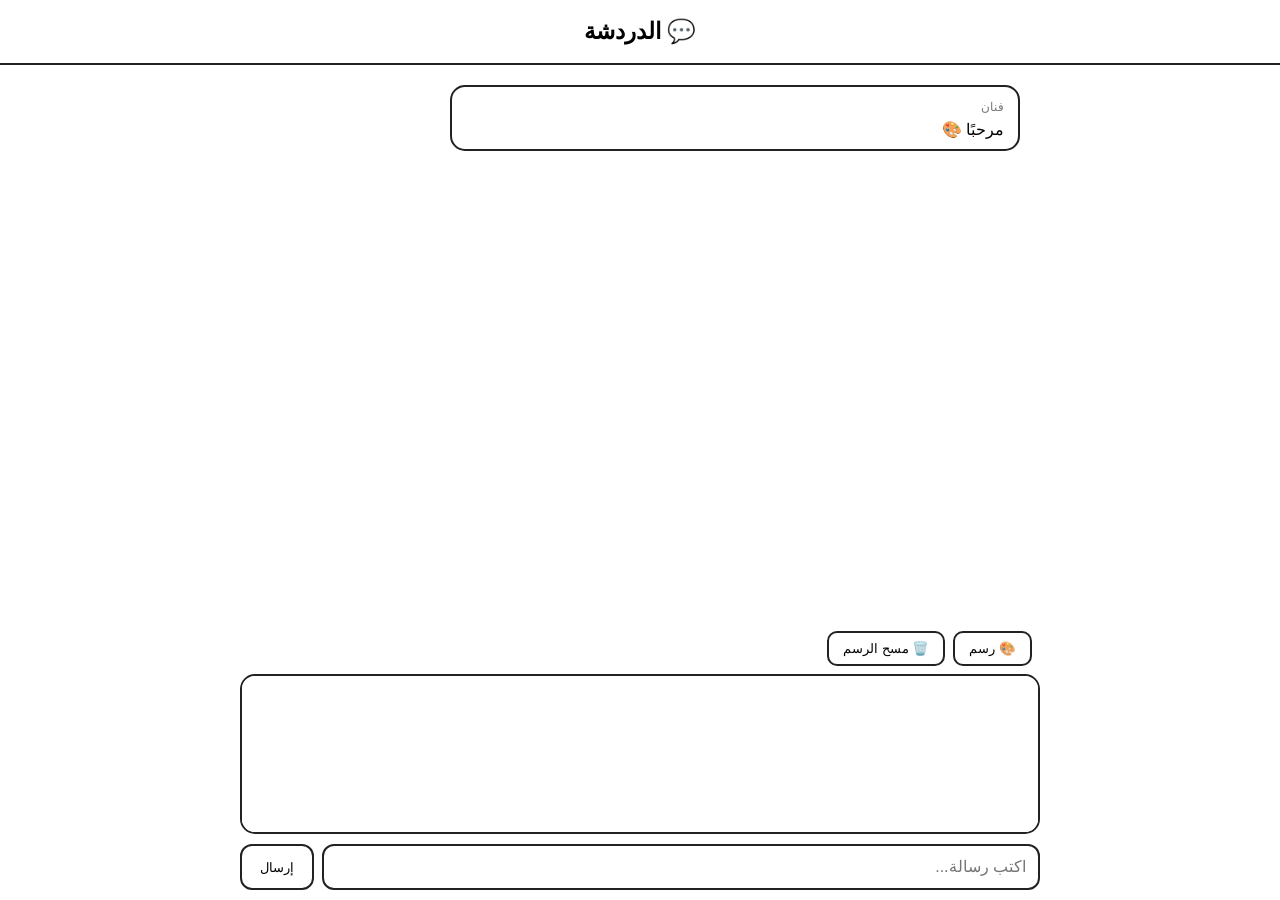
==== chat/chat.html @ 0825c6b5 "Create chat.html" ====
<!DOCTYPE html>
<html lang="ar">
<head>
    <meta charset="UTF-8">
    <meta name="viewport" content="width=device-width, initial-scale=1.0">

    <title>الدردشة - 🌟用钱买快乐🌟</title>

    <link rel="stylesheet" href="chat.css">
</head>

<body>

    <header class="chat-header">
        <h1>💬 الدردشة</h1>
    </header>


    <main class="chat-container">

        <section id="messages" class="messages">

            <div class="message other">
                <span class="message-name">فنان</span>
                <p>مرحبًا 🎨</p>
            </div>

        </section>


        <section class="chat-tools">

            <button id="drawButton" type="button">
                🎨 رسم
            </button>

            <button id="clearDrawing" type="button">
                🗑️ مسح الرسم
            </button>

        </section>


        <section class="drawing-area">

            <canvas id="chatCanvas"></canvas>

        </section>


        <form id="chatForm" class="chat-input">

            <input
                id="messageInput"
                type="text"
                placeholder="اكتب رسالة..."
                autocomplete="off"
            >

            <button type="submit">
                إرسال
            </button>

        </form>

    </main>


    <script src="../functions.js"></script>
    <script src="chat.js"></script>

</body>
</html>
---- chat/chat.css ----
/* ========================================
   💬 chat.css
   ======================================== */

* {
    box-sizing: border-box;
}

body {
    margin: 0;
    min-height: 100vh;

    background: #ffffff;
    font-family: Arial, sans-serif;

    direction: rtl;
}


/* رأس الدردشة */

.chat-header {
    height: 65px;

    display: flex;
    align-items: center;
    justify-content: center;

    border-bottom: 2px solid #222;
}

.chat-header h1 {
    margin: 0;
    font-size: 23px;
}


/* مساحة الدردشة */

.chat-container {
    width: min(800px, 94%);
    height: calc(100vh - 65px);

    margin: auto;

    display: flex;
    flex-direction: column;
}


/* الرسائل */

.messages {
    flex: 1;

    padding: 20px;

    overflow-y: auto;

    display: flex;
    flex-direction: column;

    gap: 12px;
}

.message {
    max-width: 75%;

    padding: 10px 14px;

    border: 2px solid #222;
    border-radius: 15px;
}

.message p {
    margin: 5px 0 0;
}

.message-name {
    font-size: 12px;
    color: #777;
}

.message.me {
    align-self: flex-start;
}


/* أدوات الرسم */

.chat-tools {
    display: flex;
    gap: 8px;

    padding: 8px;
}

.chat-tools button {
    padding: 8px 14px;

    border: 2px solid #222;
    border-radius: 10px;

    background: #ffffff;

    cursor: pointer;
}


/* مساحة الرسم */

.drawing-area {
    width: 100%;
    height: 160px;

    border: 2px solid #222;
    border-radius: 15px;

    overflow: hidden;
}

#chatCanvas {
    width: 100%;
    height: 100%;

    display: block;

    background: #ffffff;

    touch-action: none;
}


/* خانة الكتابة */

.chat-input {
    display: flex;

    gap: 8px;

    padding: 10px 0;
}

.chat-input input {
    flex: 1;

    min-width: 0;

    padding: 12px;

    border: 2px solid #222;
    border-radius: 12px;

    font-size: 16px;
}

.chat-input button {
    padding: 10px 18px;

    border: 2px solid #222;
    border-radius: 12px;

    background: #ffffff;

    cursor: pointer;
}


/* الجوال */

@media (max-width: 600px) {

    .chat-container {
        width: 96%;
    }

    .messages {
        padding: 12px 5px;
    }

    .drawing-area {
        height: 130px;
    }

    .chat-tools button {
        flex: 1;
    }
}
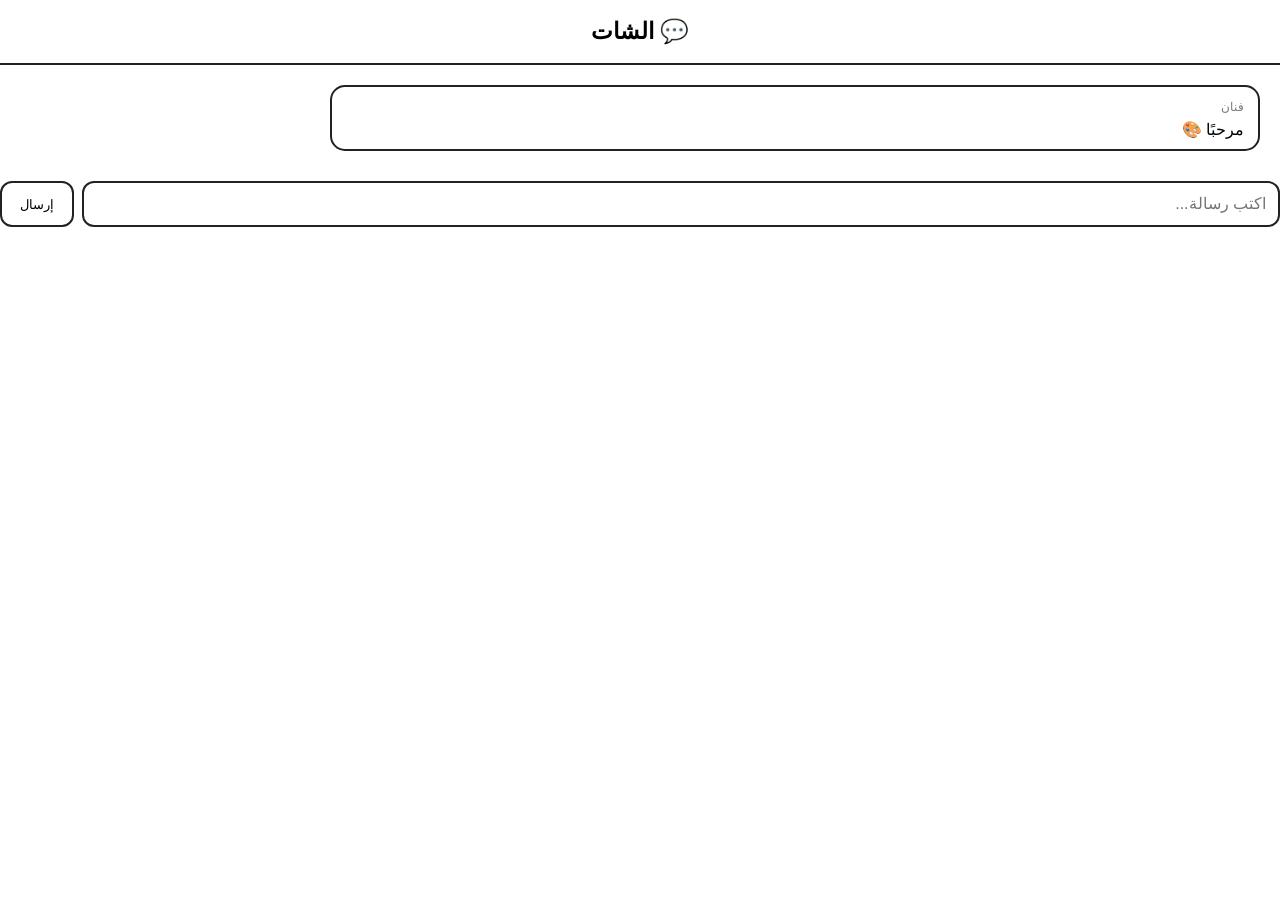
==== commit da4c5ee7: "Update chat.html" ====
--- a/chat/chat.html
+++ b/chat/chat.html
@@ -1,54 +1,70 @@
 <!DOCTYPE html>
 <html lang="ar">
+
 <head>
+
     <meta charset="UTF-8">
-    <meta name="viewport" content="width=device-width, initial-scale=1.0">
 
-    <title>الدردشة - 🌟用钱买快乐🌟</title>
+    <meta
+        name="viewport"
+        content="width=device-width, initial-scale=1.0"
+    >
 
-    <link rel="stylesheet" href="chat.css">
+    <title>الشات - 🌟用钱买快乐🌟</title>
+
+    <link
+        rel="stylesheet"
+        href="chat.css"
+    >
+
 </head>
+
 
 <body>
 
-    <header class="chat-header">
-        <h1>💬 الدردشة</h1>
-    </header>
+
+    <main class="chat-page">
 
 
-    <main class="chat-container">
+        <!-- رأس الشات -->
 
-        <section id="messages" class="messages">
+        <header class="chat-header">
+
+            <h1>
+                💬 الشات
+            </h1>
+
+        </header>
+
+
+        <!-- الرسائل -->
+
+        <section
+            id="messages"
+            class="messages"
+        >
 
             <div class="message other">
-                <span class="message-name">فنان</span>
-                <p>مرحبًا 🎨</p>
+
+                <span class="message-name">
+                    فنان
+                </span>
+
+                <p>
+                    مرحبًا 🎨
+                </p>
+
             </div>
 
         </section>
 
 
-        <section class="chat-tools">
+        <!-- كتابة الرسالة -->
 
-            <button id="drawButton" type="button">
-                🎨 رسم
-            </button>
-
-            <button id="clearDrawing" type="button">
-                🗑️ مسح الرسم
-            </button>
-
-        </section>
-
-
-        <section class="drawing-area">
-
-            <canvas id="chatCanvas"></canvas>
-
-        </section>
-
-
-        <form id="chatForm" class="chat-input">
+        <form
+            id="chatForm"
+            class="chat-input"
+        >
 
             <input
                 id="messageInput"
@@ -63,11 +79,15 @@
 
         </form>
 
+
     </main>
 
 
     <script src="../functions.js"></script>
+
     <script src="chat.js"></script>
 
+
 </body>
+
 </html>
